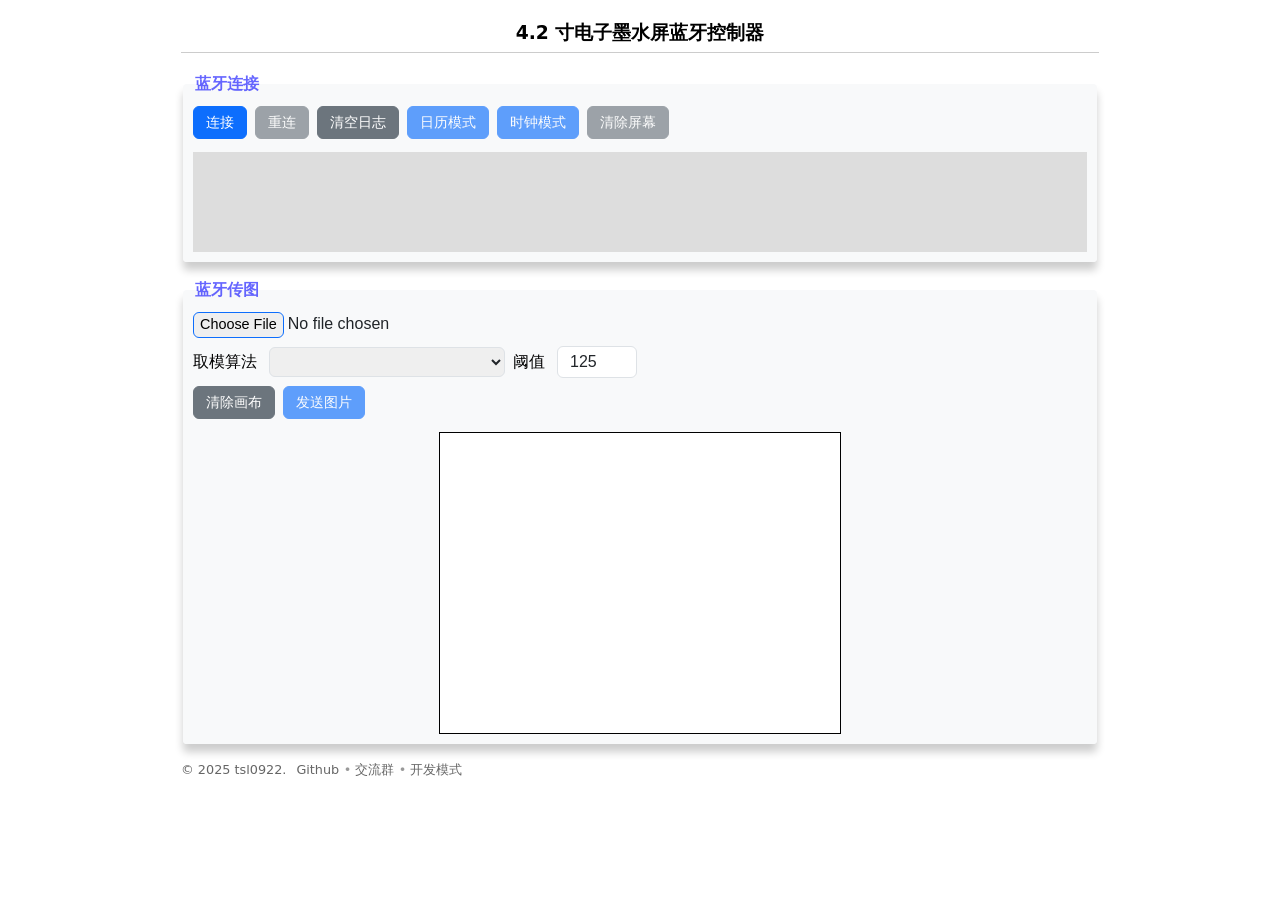
==== html/v1.5/index.html @ 1cb2fd33 "Initial commit: EPD nRF5 project" ====
<!doctype html>
<html lang="en">
<head>
    <meta charset="utf-8">
    <meta name="viewport" content="width=device-width, initial-scale=1">
    <title>4.2 寸电子墨水屏蓝牙控制器</title>
	<link rel="stylesheet" href="css/main.css?v=20250412">
</head>

<body>
    <div class="main">
        <h3>4.2 寸电子墨水屏蓝牙控制器</h3>
        <fieldset>
            <legend>蓝牙连接</legend>
            <div class="flex-container">
                <div class="flex-group">
                    <button id="connectbutton" type="button" class="primary" onclick="preConnect()">连接</button>
                    <button id="reconnectbutton" type="button" class="secondary" onclick="reConnect()">重连</button>
					<button type="button" class="secondary" onclick="clearLog()">清空日志</button>
                </div>
				<div class="flex-group debug">
					<label for="epddriver">驱动</label>
					<select id="epddriver" onchange="filterDitheringOptions()">
						<option value="01">UC8176（黑白屏）</option>
						<option value="03">UC8176（三色屏）</option>
						<option value="05">UC8276（三色屏）</option>
						<option value="04">SSD1619（黑白屏）</option>
						<option value="02">SSD1619（三色屏）</option>
						<option value="04">SSD1683（黑白屏）</option>
						<option value="02">SSD1683（三色屏）</option>
					</select>	
				</div>
				<div class="flex-group debug">
					<label for="epdpins">引脚</label>
					<input id="epdpins" type="text" value="">
					<button id="setDriverbutton" type="button" class="primary" onclick="setDriver()">确认</button>
				</div>
                <div class="flex-group">
                    <button id="calendarmodebutton" type="button" class="primary" onclick="syncTime(1)">日历模式</button>
                    <button id="clockmodebutton" type="button" class="primary" onclick="syncTime(2)">时钟模式</button>
					<button id="clearscreenbutton" type="button" class="secondary" onclick="clearScreen()">清除屏幕</button>
                </div>
                <div class="flex-group debug">
                    <input type="text" id="cmdTXT" value="">
                    <button id="sendcmdbutton" type="button" class="primary" onclick="sendcmd()">发送命令</button>
                </div>
            </div>
			<div id="log"></div>
        </fieldset>

		<fieldset>
        	<legend>蓝牙传图</legend>
			<div class="flex-container">
				<input type="file" id="image_file" onchange="update_image()" accept=".png,.jpg,.bmp,.webp,.jpeg">
			</div>
			<div class="flex-container">
				<div class="flex-group">
					<label for="dithering">取模算法</label>
					<select id="dithering" title="取模算法" onchange="update_image()">
						<optgroup data-driver="01|04" label="黑白">
							<option value="none">二值化</option>
							<option value="bayer">bayer</option>
							<option value="floydsteinberg">floydsteinberg</option>
							<option value="Atkinson">Atkinson</option>
						</optgroup>
						<optgroup id="dithering-bwr" data-driver="02|03|05" label="三色">
							<option value="bwr_floydsteinberg">黑白红floydsteinberg</option>
							<option value="bwr_Atkinson">黑白红Atkinson</option>
						</optgroup>
					</select>
				</div>
				<div class="flex-group">
					<label for="threshold">阈值</label>
					<input type="number" max="255" min="0" value="125" id="threshold" onchange="update_image()">
				</div>
				<div class="flex-group debug">
					<label for="mtusize">MTU</label>
					<input type="number" id="mtusize" value="20" min="0" max="255">
					<label for="interleavedcount">确认间隔</label>
					<input type="number" id="interleavedcount" value="50" min="0" max="500">
				</div>
			</div>
			<div class="status-bar"><b>状态：</b><span id="status"></span></div>
			<div class="flex-container">
				<div class="flex-group">
					<button id="clearcanvasbutton" type="button" class="secondary" onclick="clear_canvas()">清除画布</button>
					<button id="sendimgbutton" type="button" class="primary" onclick="sendimg()">发送图片</button>
				</div>
			</div>
			<canvas id="canvas" width="400" height="300"></canvas>
        </fieldset>
		<div class="footer">
			<span class="copy">&copy; 2025 tsl0922.</span>
			<span class="links">
				<a href="https://github.com/tsl0922/EPD-nRF5">Github</a>
				<a href="https://qm.qq.com/q/SckzhfDxuu">交流群</a>
				<a href="?debug=true" id="debug-toggle">开发模式</a>
			</span>
		</div>
    </div>
    <script type="text/javascript" src="js/dithering.js?v=20250318"></script>
    <script type="text/javascript" src="js/main.js?v=20250412"></script>
	<script>
		var _hmt = _hmt || [];
		(function () {
			var hm = document.createElement("script");
			hm.src = "https://hm.baidu.com/hm.js?c5949ebea1f35f725f7b05fcce462b61";
			var s = document.getElementsByTagName("script")[0];
			s.parentNode.insertBefore(hm, s);
		})();
	</script>
</body>

</html>
---- html/v1.5/css/main.css ----
:root {
    --primary-color: #0d6efd;
    --primary-hover: #0b5ed7;
    --secondary-color: #6c757d;
    --secondary-hover: #5c636a;

    --dark-bg: #121212;
    --dark-text: #e0e0e0;
    --dark-fieldset-bg: #1e1e1e;
    --dark-border: #333;
    --dark-code-bg: #2d2d2d;
    --dark-log-bg: #2a2a2a;
    --dark-input-bg: #2d2d2d;
    --dark-input-text: #e0e0e0;
}

body {
    margin: 0;
    padding: 0;
    font-family: system-ui, -apple-system, sans-serif;
    overflow-x: hidden;
}

.debug {
    display: none !important;
}

body.debug-mode .debug {
    display: flex !important;
}

body.debug-mode {
    background-color: var(--dark-bg);
    color: var(--dark-text);
}

body.debug-mode .main {
    background-color: var(--dark-bg);
    color: var(--dark-text);
}

body.debug-mode fieldset {
    background-color: var(--dark-fieldset-bg);
    box-shadow: 0 .5rem 0.5rem rgba(0, 0, 0, 0.5);
}

body.debug-mode h3 {
    border-bottom: 1px solid var(--dark-border);
    color: var(--dark-text);
}

body.debug-mode code {
    background: var(--dark-code-bg);
    color: #ff9800;
}

body.debug-mode #log {
    background: var(--dark-log-bg);
    border: 1px solid var(--dark-border);
}

body.debug-mode #log .time {
    color: #8bc34a;
}

body.debug-mode #log .action {
    color: #03a9f4;
}

body.debug-mode input[type=text],
body.debug-mode input[type=number],
body.debug-mode select {
    background-color: var(--dark-input-bg);
    color: var(--dark-input-text);
    border-color: var(--dark-border);
}

body.debug-mode input[type=file] {
    color: var(--dark-input-text);
    background-color: transparent;
    border-color: var(--dark-border);
}

body.debug-mode input[type=file]::file-selector-button {
    background-color: var(--dark-fieldset-bg);
    color: var(--dark-input-text);
    border-color: var(--dark-border);
}

body.debug-mode input[type=file]::file-selector-button:hover {
    background-color: #333;
    border-color: #444;
}

body.debug-mode fieldset legend {
    color: #64b5f6;
}

.main {
    width: 100%;
    max-width: 950px;
    margin: 0 auto;
    padding: 0 1rem;
    background: #fff;
    font-size: 1rem;
    font-weight: 400;
    line-height: 1.5;
    box-sizing: border-box;
}

.footer {
    display: flex;
    gap: 10px;
    font-size: 0.8rem;
    color: #666;
    flex-wrap: wrap;
    margin: 1rem 0;
}

.footer .links {
    display: flex;
    align-items: center;
}

.footer .links a {
    color: #666;
    text-decoration: none;
    position: relative;
    padding: 0 8px;
}

.footer .links a:first-child {
    padding-left: 0;
}

.footer .links a:not(:last-child)::after {
    content: "•";
    position: absolute;
    right: -4px;
    color: #999;
}

.footer a:hover {
    color: #0d6efd;
    text-decoration: underline;
}

body.debug-mode .footer .links a:not(:last-child)::after {
    color: #666;
}

body.debug-mode .footer {
    color: #999;
}

body.debug-mode .footer a {
    color: #999;
}

body.debug-mode .footer a:hover {
    color: #64b5f6;
}

h3 {
    padding-bottom: .3em;
    border-bottom: 1px solid #CCC;
    text-align: center;
}

fieldset {
    border: none;
    box-shadow: 0 .5rem 0.5rem rgba(0, 0, 0, 0.2);
    background-color: #f8f9fa;
    padding: 10px;
    margin-bottom: 16px;
    border-radius: 4px;
}

fieldset legend {
    font-weight: bold;
    color: rgba(0, 0, 255, 0.6);
}

code {
    padding: .2em .4em;
    margin: 0;
    font-size: 85%;
    background: #CCC;
    border-radius: 3px;
}

.flex-container {
    display: flex;
    flex-wrap: wrap;
    gap: 8px;
    margin-bottom: 8px;
}

.flex-group {
    display: flex;
    flex-wrap: wrap;
    gap: 8px;
    align-items: center;
}

#status {
    margin: 10px 0;
}

#log {
    width: 100%;
    min-height: 100px;
    max-height: 300px;
    margin: 0;
    padding: 5px;
    background: #DDD;
    overflow: auto;
    font-family: ui-monospace, SFMono-Regular, SF Mono, Menlo, Consolas, Liberation Mono, monospace;
    box-sizing: border-box;
}

#log .time {
    color: #333;
}

#log .action {
    color: #666;
}

#canvas-box {
    margin-top: 10px;
    width: 100%;
}

#canvas {
    border: black solid 1px;
    max-width: 100%;
    height: auto;
    display: block;
    margin: 0 auto;
}

button {
    padding: 0.375rem 0.75rem;
    border: 1px solid var(--primary-color);
    border-radius: 0.375rem;
    margin-bottom: 5px;
    white-space: nowrap;
    cursor: pointer;
    font-size: 0.9rem;
}

button:disabled {
    opacity: 0.65;
}

button.primary {
    color: #fff;
    background-color: var(--primary-color);
}

button.primary:hover {
    color: #fff;
    border-color: var(--primary-hover);
    background-color: var(--primary-hover);
}

button.secondary {
    color: #fff;
    background-color: var(--secondary-color);
    border-color: var(--secondary-color);
}

button.secondary:hover {
    color: #fff;
    border-color: var(--secondary-hover);
    background-color: var(--secondary-hover);
}

input[type=text],
input[type=number],
select {
    font-size: 1rem;
    font-weight: 400;
    line-height: 1.5;
    color: #212529;
    border: 1px solid #dee2e6;
    border-radius: 0.375rem;
    padding: .2rem .75rem;
    max-width: 100%;
    box-sizing: border-box;
}

input[type=file] {
    font-size: 1rem;
    font-weight: 400;
    line-height: 1.5;
    color: #212529;
    max-width: 100%;
}

input::file-selector-button {
    font-size: 0.9rem;
    font-weight: 400;
    line-height: 1.5;
    border: 1px solid var(--primary-color);
    border-radius: 0.375rem;
    cursor: pointer;
}

select {
    padding: .3rem 2.25rem .3rem .75rem;
}

input:focus,
select:focus {
    border: 1px solid #86b7fe;
    box-shadow: 0 0 4px rgba(0, 120, 215, 0.8);
    outline: 0;
}

label {
    margin-right: 4px;
    white-space: nowrap;
}

.status-bar {
    display: none;
    font-size: 85%;
    color: #666;
    margin-bottom: 10px;
    padding-bottom: 10px;
    border-bottom: 1px dotted #AAA;
}

@media (max-width: 768px) {
    .flex-container {
        flex-direction: column;
    }

    .left-controls,
    .right-controls {
        margin-left: 0;
        width: 100%;
    }

    .canvas-log-container {
        flex-direction: column;
    }

    #log {
        height: 150px;
        margin-top: 10px;
    }

    fieldset {
        padding: 8px;
    }

    button {
        width: auto;
    }

    input[type=text],
    input[type=number],
    select {
        max-width: 100%;
        margin-bottom: 5px;
    }
}
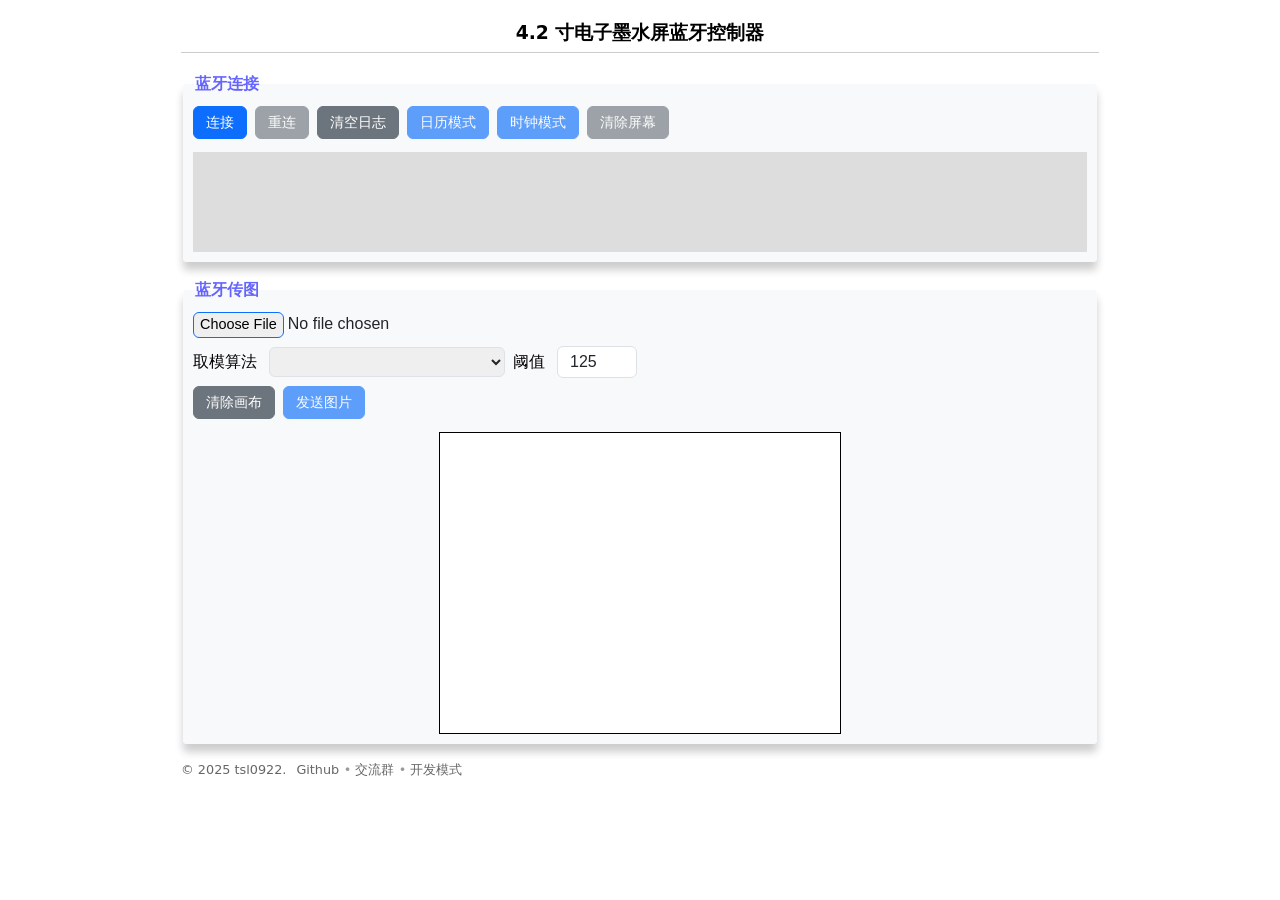
==== commit da230c33: "Fix: display wake from sleep, FDS initialization timing, and BLE transfer stability" ====
--- a/html/v1.5/index.html
+++ b/html/v1.5/index.html
@@ -77,7 +77,7 @@
 					<label for="mtusize">MTU</label>
 					<input type="number" id="mtusize" value="20" min="0" max="255">
 					<label for="interleavedcount">确认间隔</label>
-					<input type="number" id="interleavedcount" value="50" min="0" max="500">
+					<input type="number" id="interleavedcount" value="3" min="0" max="500">
 				</div>
 			</div>
 			<div class="status-bar"><b>状态：</b><span id="status"></span></div>
